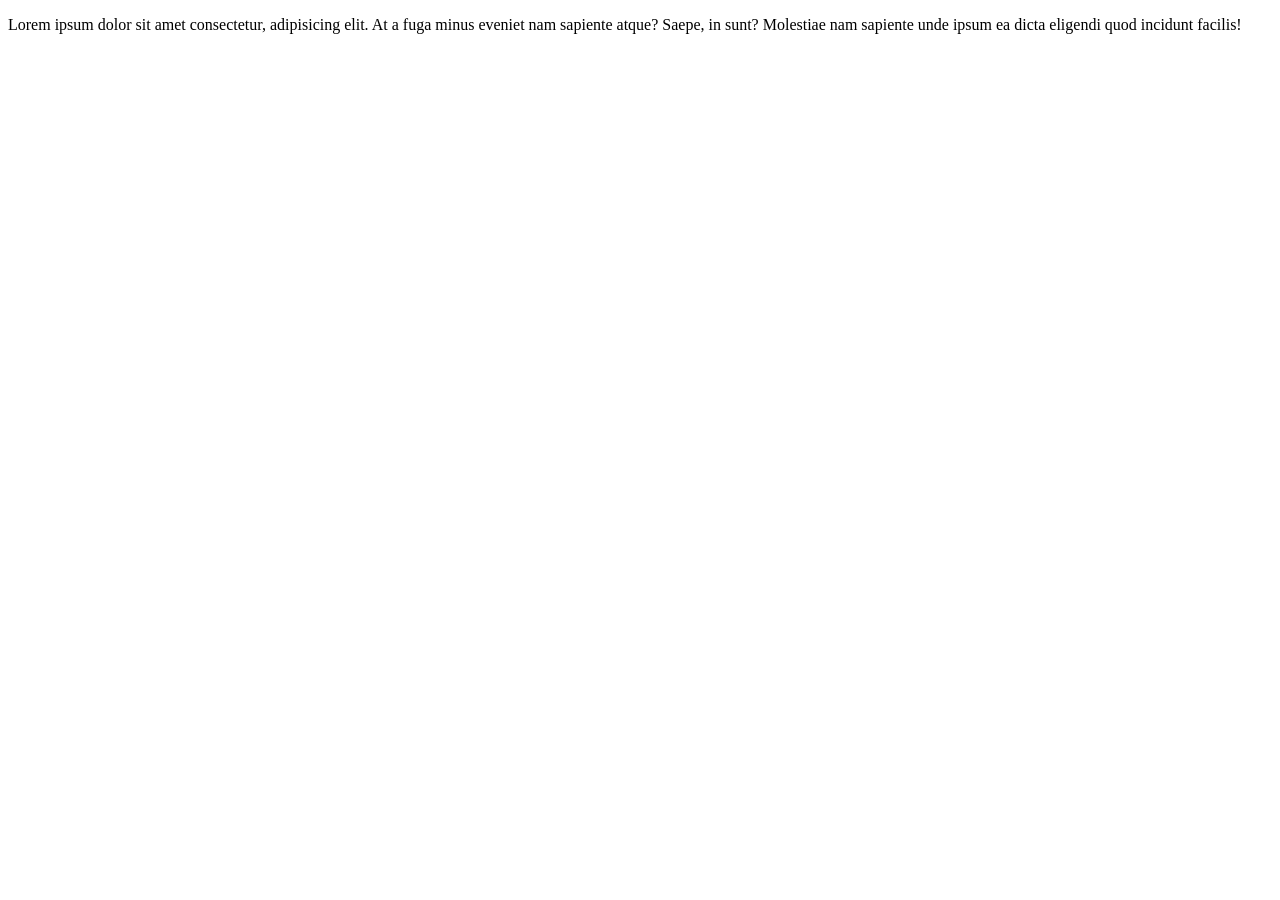
==== home.html @ 986b71c5 "added home page" ====
<!DOCTYPE html>
<html lang="en">
<head>
    <meta charset="UTF-8">
    <meta name="viewport" content="width=device-width, initial-scale=1.0">
    <title>Document</title>
</head>
<body>
    <div class="container">
        <p>
            Lorem ipsum dolor sit amet consectetur, adipisicing elit. At a fuga minus eveniet nam sapiente atque? Saepe, in sunt? Molestiae nam sapiente unde ipsum ea dicta eligendi quod incidunt facilis!
            
        </p>
    </div>
</body>
</html>
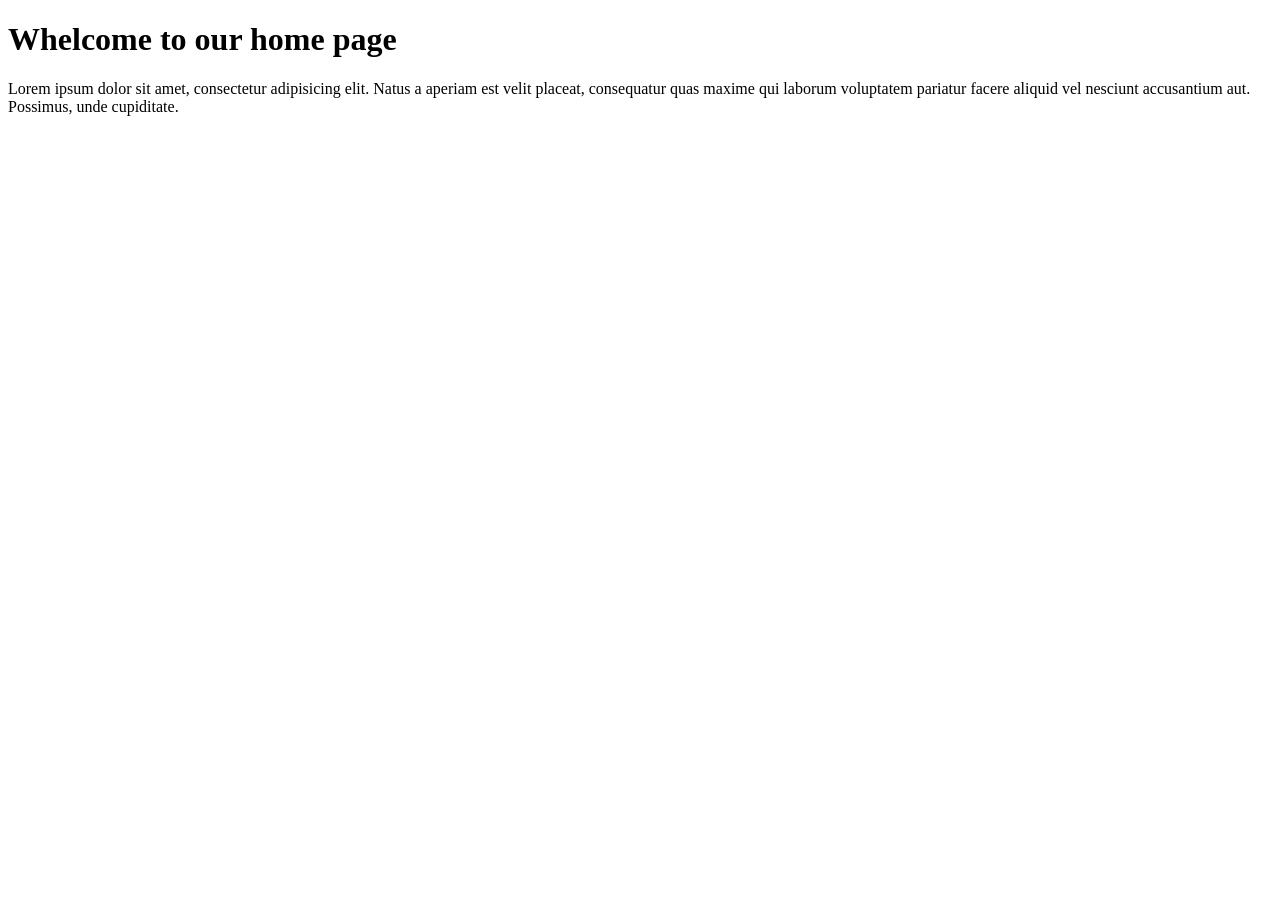
==== commit 38c608d0: "added home page" ====
--- a/home.html
+++ b/home.html
@@ -7,10 +7,8 @@
 </head>
 <body>
     <div class="container">
-        <p>
-            Lorem ipsum dolor sit amet consectetur, adipisicing elit. At a fuga minus eveniet nam sapiente atque? Saepe, in sunt? Molestiae nam sapiente unde ipsum ea dicta eligendi quod incidunt facilis!
-            
-        </p>
+        <h1>Whelcome to our home page</h1>
+        <p>Lorem ipsum dolor sit amet, consectetur adipisicing elit. Natus a aperiam est velit placeat, consequatur quas maxime qui laborum voluptatem pariatur facere aliquid vel nesciunt accusantium aut. Possimus, unde cupiditate.</p>
     </div>
 </body>
 </html>
